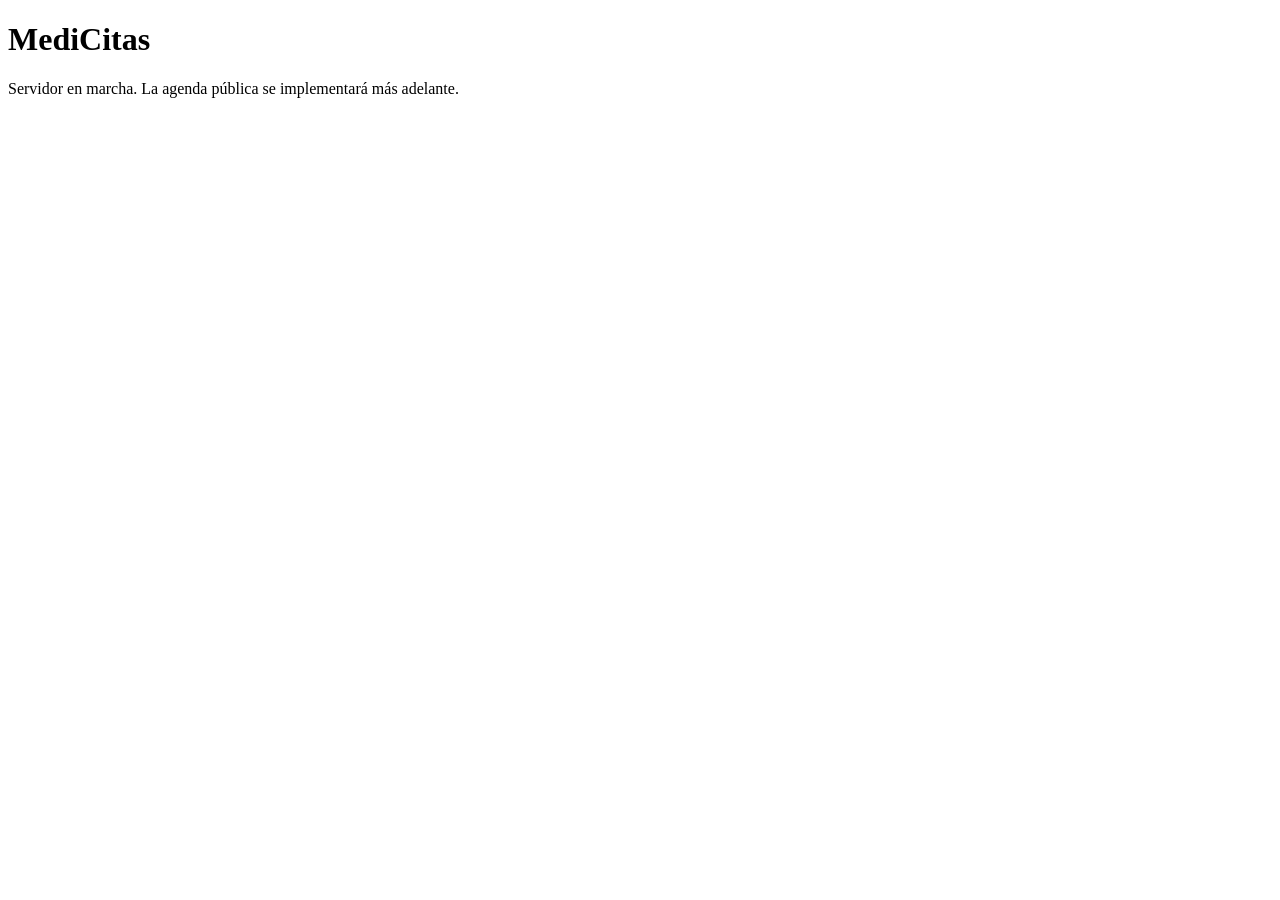
==== static/index.html @ 2a737c07 "Arranque de la aplicacion" ====
<!DOCTYPE html>
<html lang="es">
<head>
    <meta charset="UTF-8">
    <title>MediCitas</title>
</head>
<body>
    <h1>MediCitas</h1>
    <p>Servidor en marcha. La agenda pública se implementará más adelante.</p>
</body>
</html>
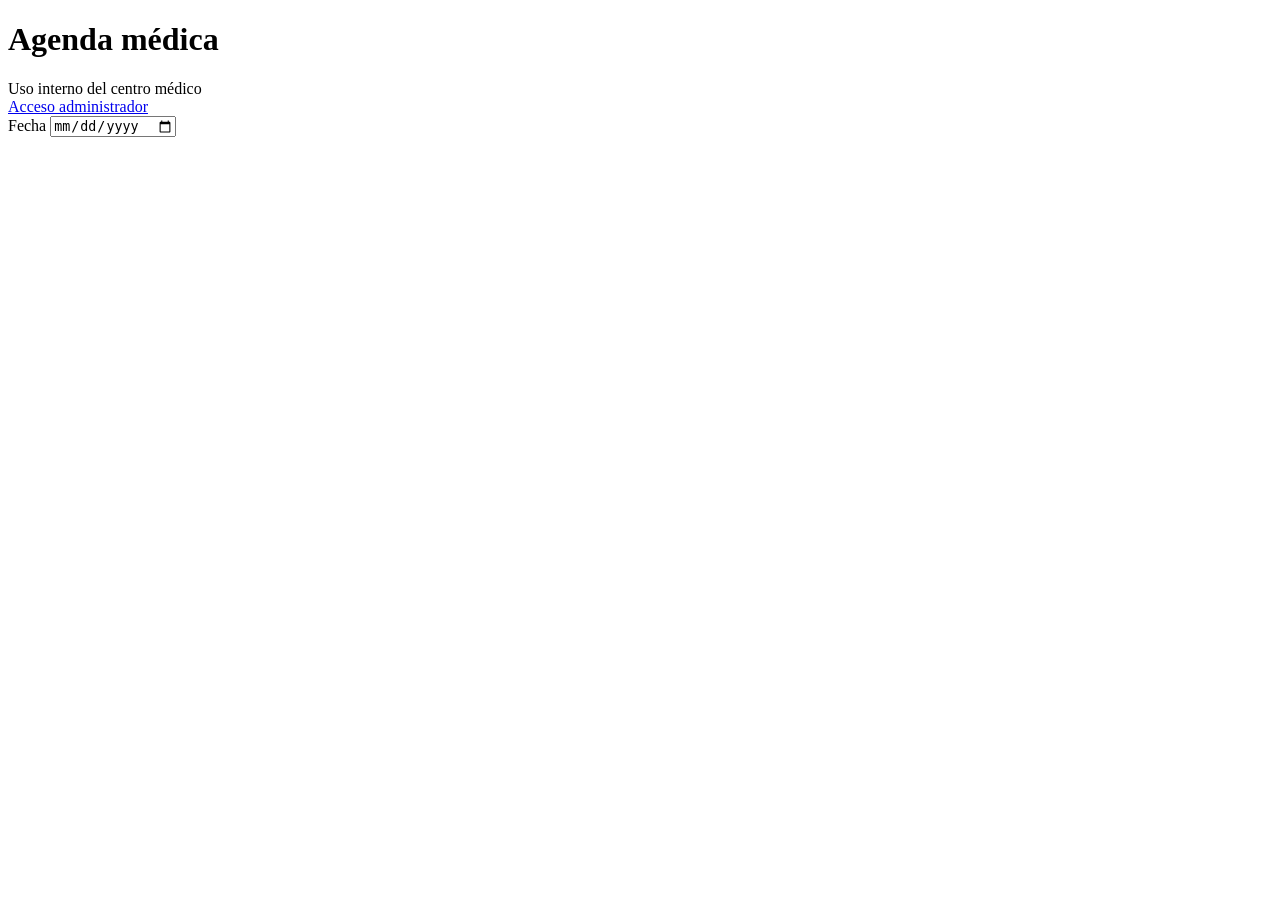
==== commit 361e4f2d: "Agenda publica en el frontend" ====
--- a/static/index.html
+++ b/static/index.html
@@ -2,10 +2,52 @@
 <html lang="es">
 <head>
     <meta charset="UTF-8">
-    <title>MediCitas</title>
+    <title>Agenda · MediCitas</title>
+    <link rel="stylesheet" href="/css/styles.css">
 </head>
 <body>
-    <h1>MediCitas</h1>
-    <p>Servidor en marcha. La agenda pública se implementará más adelante.</p>
+    <main class="container">
+        <div class="page-header">
+            <div>
+                <h1>Agenda médica</h1>
+                <p class="muted" style="margin: 4px 0 0;">Uso interno del centro médico</p>
+            </div>
+            <a href="/login.html" class="muted">Acceso administrador</a>
+        </div>
+
+        <section style="margin-bottom: 16px;">
+            <div class="form-row">
+                <div class="form-group" style="margin: 0;">
+                    <label for="date-input">Fecha</label>
+                    <input type="date" id="date-input">
+                </div>
+                <div class="form-group" id="doctor-filter-group" style="margin: 0;" hidden>
+                    <label for="doctor-select">Médico</label>
+                    <select id="doctor-select">
+                        <option value="">Todos</option>
+                    </select>
+                </div>
+            </div>
+        </section>
+
+        <p class="alert alert-error" id="error-msg" hidden></p>
+        <p class="alert alert-info" id="empty-msg" hidden></p>
+
+        <div class="table-wrap" id="table-wrap" hidden>
+            <table>
+                <thead>
+                    <tr>
+                        <th style="width: 180px;">Hora</th>
+                        <th>Médico</th>
+                        <th>Especialidad</th>
+                        <th>Paciente</th>
+                    </tr>
+                </thead>
+                <tbody id="schedule-tbody"></tbody>
+            </table>
+        </div>
+    </main>
+
+    <script type="module" src="/js/index.js"></script>
 </body>
 </html>
